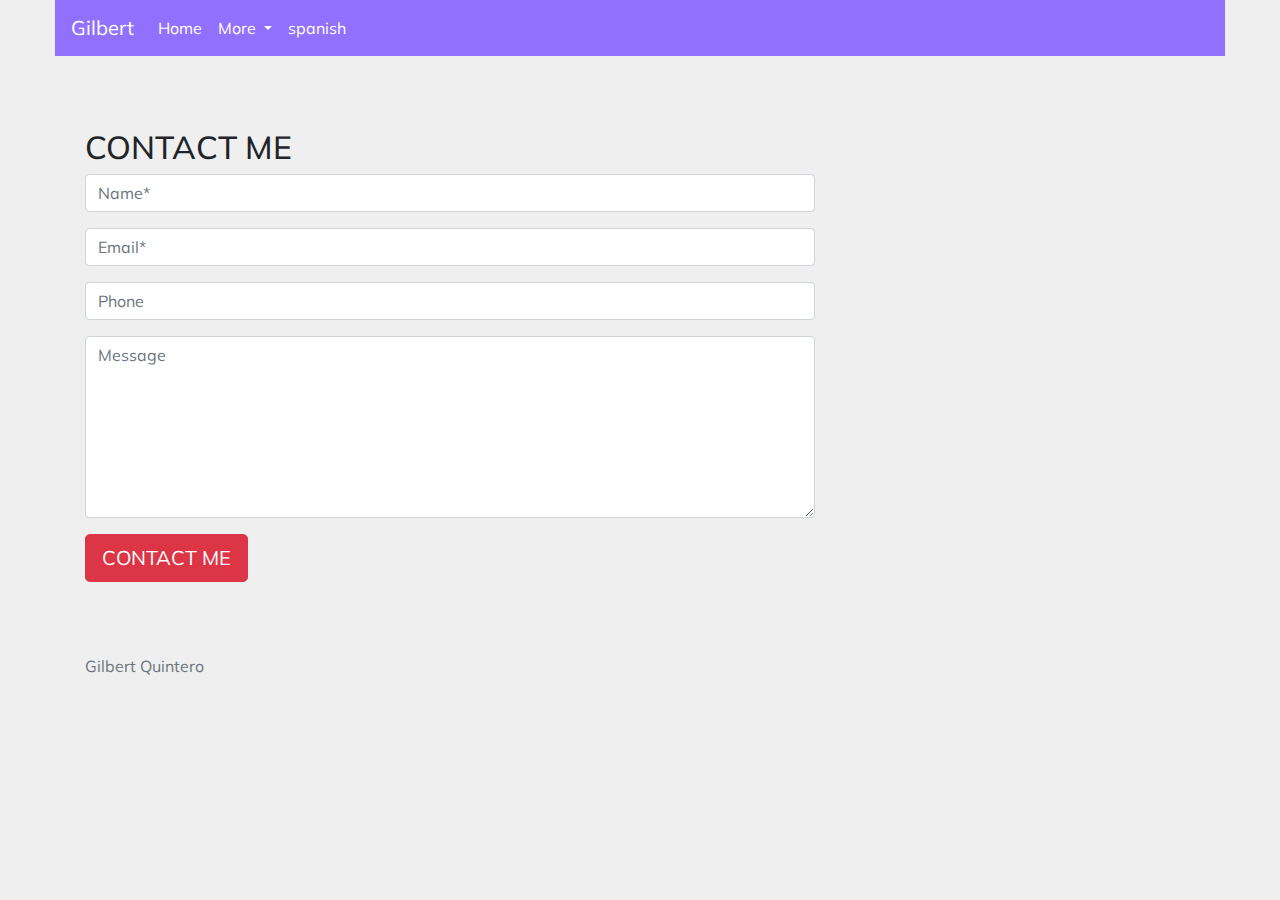
==== contact.html @ 817fe5c7 "Create contact.html" ====
<!DOCTYPE html>
<html lang="en">
  <head>
    <meta charset="utf-8">
    <meta name="theme-color" content="#999999" />
    <meta name="viewport" content="width=device-width, initial-scale=1, shrink-to-fit=no">
    <link rel="stylesheet" href="https://maxcdn.bootstrapcdn.com/bootstrap/4.0.0/css/bootstrap.min.css"">
    <link href="https://afeld.github.io/emoji-css/emoji.css" rel="stylesheet">
    <link rel="stylesheet" type="text/css" href="css/style.css">
        <link rel="icon" type="image/png" href="http://mattfarley.ca/img/mf-avatar.svg">
        <style type="text/css">
          body {
  background-color: rgb(239, 239, 239);
  max-width: 1170px;
  margin: auto auto;
  padding: 0;
}
        </style>

    <title>Gilbert Quintero</title>
  </head>
  <body>
 <section>
   <nav class="navbar navbar-expand-lg navbar-light">
  <a style="color:#FFFFFF;" class="navbar-brand" href="#">Gilbert</a>
  <button class="navbar-toggler" type="button" data-toggle="collapse" data-target="#navbarSupportedContent" aria-controls="navbarSupportedContent" aria-expanded="false" aria-label="Toggle navigation">
    <span class="navbar-toggler-icon"></span>
  </button>

  <div class="collapse navbar-collapse" id="navbarSupportedContent">
    <ul  class="navbar-nav mr-auto">
      <li class="nav-item">
        <a style="color:#FFFFFF;"  class="nav-link" href="index.html">Home <span class="sr-only">(current)</span></a>
      </li>
  
      <li class="nav-item dropdown">
        <a style="color:#FFFFFF;"  class="nav-link dropdown-toggle" href="#" id="navbarDropdown" role="button" data-toggle="dropdown" aria-haspopup="true" aria-expanded="false">
          More
        </a>
        <div class="dropdown-menu" aria-labelledby="navbarDropdown">
          <a  class="dropdown-item" href="#">Blog</a>
          <a  class="dropdown-item" href="#">Github</a>
          <a class="dropdown-item" href="#">Twitter</a>
          <a class="dropdown-item" href="https://codepen.io/gilbertoquinteroA/">codepen</a>

        </div>
      </li>
      <li class="nav-item">
        <a style="color:#FFFFFF;" class="nav-link" href="#">spanish</a>
      </li>
    </ul>
  </div>
</nav>
 </section>
 <br><br><br>
<section class="container">
  <div>
    <div class="row">
      <div class="col-sm-12">
        <div class="row">
          <div class="col-sm-8 col-sm-offset-2">
            <div>
              <h2>CONTACT ME</h2>
            </div>
            <form method="post" data-form-title="CONTACT US">
              <input type="hidden" data-form-email="true">
              <div class="form-group">
                <input type="text" class="form-control" name="name" required="" placeholder="Name*" data-form-field="Name">
              </div>
              <div class="form-group">
                <input type="email" class="form-control" name="email" required="" placeholder="Email*" data-form-field="Email">
              </div>
              <div class="form-group">
                <input type="tel" class="form-control" name="phone" placeholder="Phone" data-form-field="Phone">
              </div>
              <div class="form-group">
                <textarea class="form-control" name="message" placeholder="Message" rows="7" data-form-field="Message"></textarea>
              </div>
              <div>
                <button type="submit" class="btn btn-lg btn-danger">CONTACT ME</button>
              </div>
            </form>
          </div>
        </div>
      </div>
    </div>
  </div>
</section>
 <br><br><br>


 <footer class="footer">
      <div class="container">
        <span class="text-muted">Gilbert Quintero</span>
      </div>
    </footer>

    <script src="https://code.jquery.com/jquery-3.2.1.slim.min.js" integrity="sha384-KJ3o2DKtIkvYIK3UENzmM7KCkRr/rE9/Qpg6aAZGJwFDMVNA/GpGFF93hXpG5KkN" crossorigin="anonymous"></script>
    <script src="https://cdnjs.cloudflare.com/ajax/libs/popper.js/1.12.9/umd/popper.min.js" integrity="sha384-ApNbgh9B+Y1QKtv3Rn7W3mgPxhU9K/ScQsAP7hUibX39j7fakFPskvXusvfa0b4Q" crossorigin="anonymous"></script>
    <script src="https://maxcdn.bootstrapcdn.com/bootstrap/4.0.0/js/bootstrap.min.js" integrity="sha384-JZR6Spejh4U02d8jOt6vLEHfe/JQGiRRSQQxSfFWpi1MquVdAyjUar5+76PVCmYl" crossorigin="anonymous"></script>
  </body>
</html>
---- css/style.css ----
@import url('https://fonts.googleapis.com/css?family=Muli');
@import url(https://cdnjs.cloudflare.com/ajax/libs/font-awesome/4.6.3/css/font-awesome.css);

html, body {
  overflow-x: hidden;
}
body {
  position: relative;
}

*{
	font-family: 'Muli', sans-serif;
}

.navbar{

background:#9270fe;
}

img{

	width:100%;
}
p.presentation {

    color: #9270fe;
}

p.my{
   
   color: #9270fe;
   text-align:justify;
}

.tangs{

	background-color:#9270fe;
	border-radius:10% 10% 10%;
	width:20%;
	color:white;
	text-align:center;
}
li{
	list-style:none;
}

/*network social*/
.footer-social-icons {
    width: 190px;
    /*display:block;*/
    margin: 0 auto;
}
ul.social-icons {
    margin-top: 10px;
}
.social-icons li {
    vertical-align: top;
    display: inline;
    height: 100px;
}
.social-icons a {
    color:white;
    text-decoration: none;
}
.fa-facebook {
    padding:10px 14px;
    -o-transition:.5s;
    -ms-transition:.5s;
    -moz-transition:.5s;
    -webkit-transition:.5s;
    transition: .5s;
    background-color: darkblue;
}
.fa-facebook:hover {
    background-color: #3d5b99;
}
.fa-twitter {
    padding:10px 12px;
    -o-transition:.5s;
    -ms-transition:.5s;
    -moz-transition:.5s;
    -webkit-transition:.5s;
    transition: .5s;
    background-color:skyblue;
}
.fa-twitter:hover {
    background-color: #00aced;
}
.fa-linkedin {
    padding:10px 14px;
    -o-transition:.5s;
    -ms-transition:.5s;
    -moz-transition:.5s;
    -webkit-transition:.5s;
    transition: .5s;
    background-color:blue;
}
.fa-linkedin:hover {
    background-color: #0073a4;
}

.fa fa-github{

padding:10px 14px;
    -o-transition:.5s;
    -ms-transition:.5s;
    -moz-transition:.5s;
    -webkit-transition:.5s;
    transition: .5s;
    background-color:blue;	
}
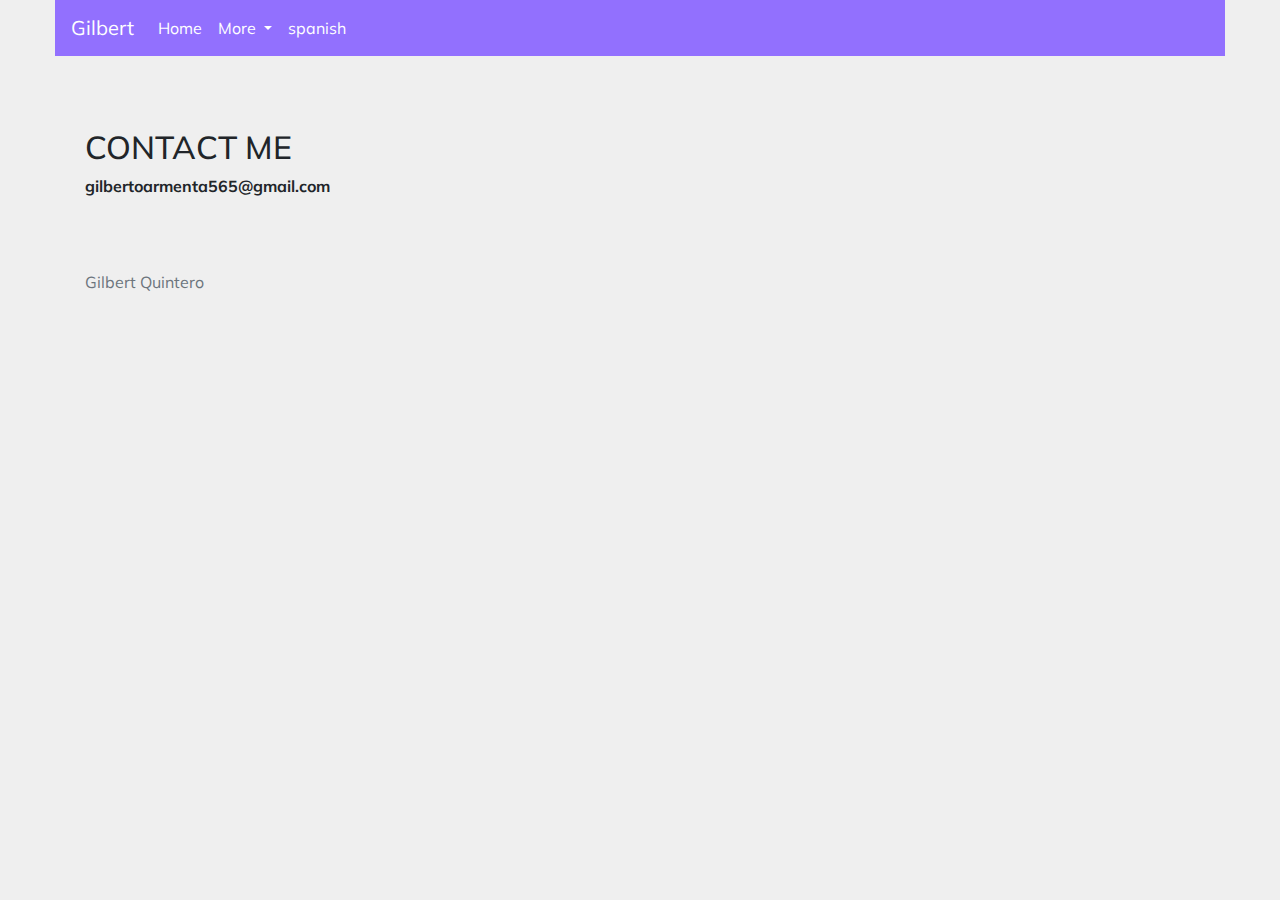
==== commit e22baee5: "Update contact.html" ====
--- a/contact.html
+++ b/contact.html
@@ -62,24 +62,8 @@
             <div>
               <h2>CONTACT ME</h2>
             </div>
-            <form method="post" data-form-title="CONTACT US">
-              <input type="hidden" data-form-email="true">
-              <div class="form-group">
-                <input type="text" class="form-control" name="name" required="" placeholder="Name*" data-form-field="Name">
-              </div>
-              <div class="form-group">
-                <input type="email" class="form-control" name="email" required="" placeholder="Email*" data-form-field="Email">
-              </div>
-              <div class="form-group">
-                <input type="tel" class="form-control" name="phone" placeholder="Phone" data-form-field="Phone">
-              </div>
-              <div class="form-group">
-                <textarea class="form-control" name="message" placeholder="Message" rows="7" data-form-field="Message"></textarea>
-              </div>
-              <div>
-                <button type="submit" class="btn btn-lg btn-danger">CONTACT ME</button>
-              </div>
-            </form>
+ <b>gilbertoarmenta565@gmail.com</b>
+            
           </div>
         </div>
       </div>
